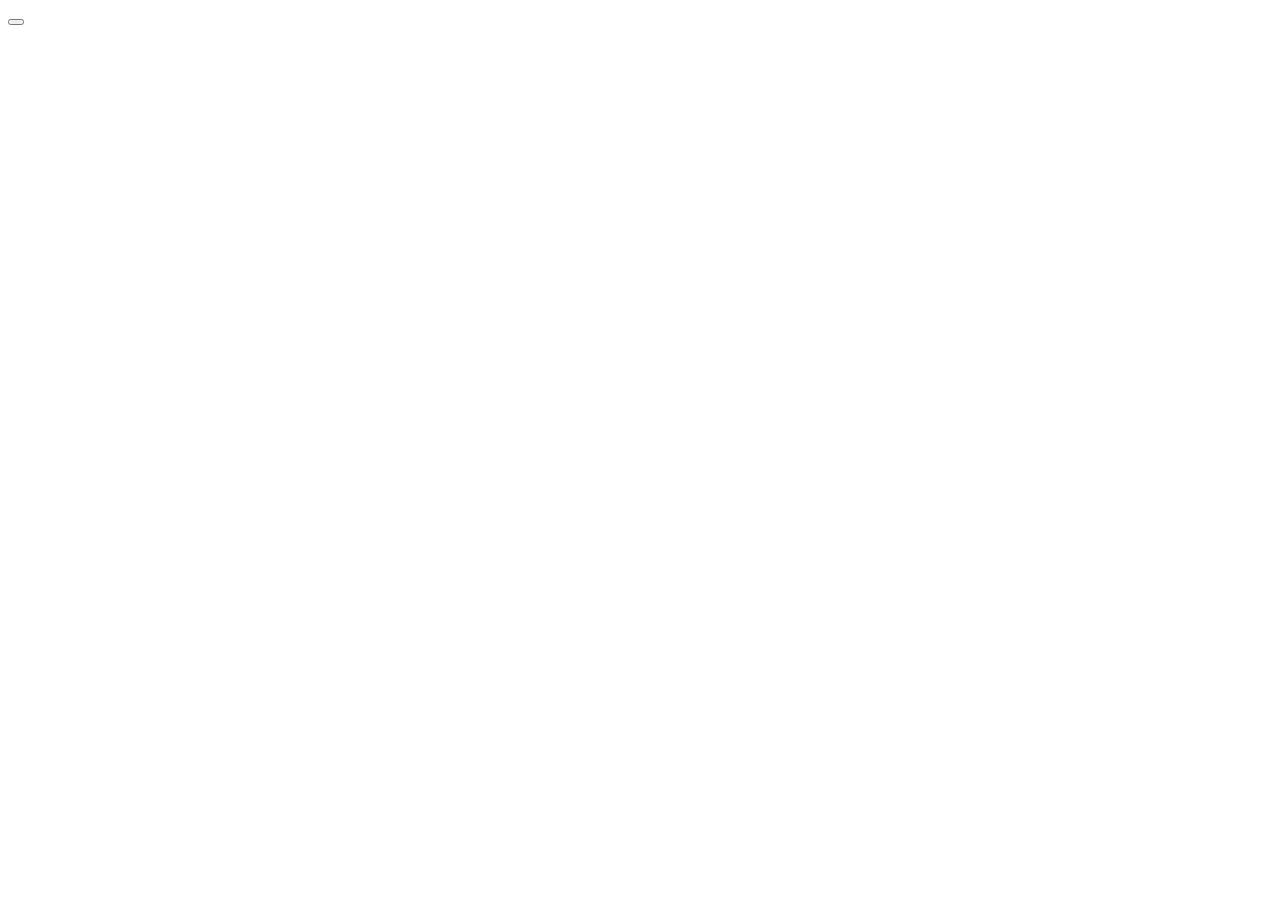
==== index.html @ e1d6df88 "Add files via upload" ====
<!DOCTYPE html>
<html lang="en">
<head>
    <meta charset="UTF-8">
    <meta name="viewport" content="width=device-width, initial-scale=1.0">
    <title>Document</title>
</head>
<body>
    <div>

    </div>
    <button>

    </button>
    <div>

    </div>
</body>
</html>
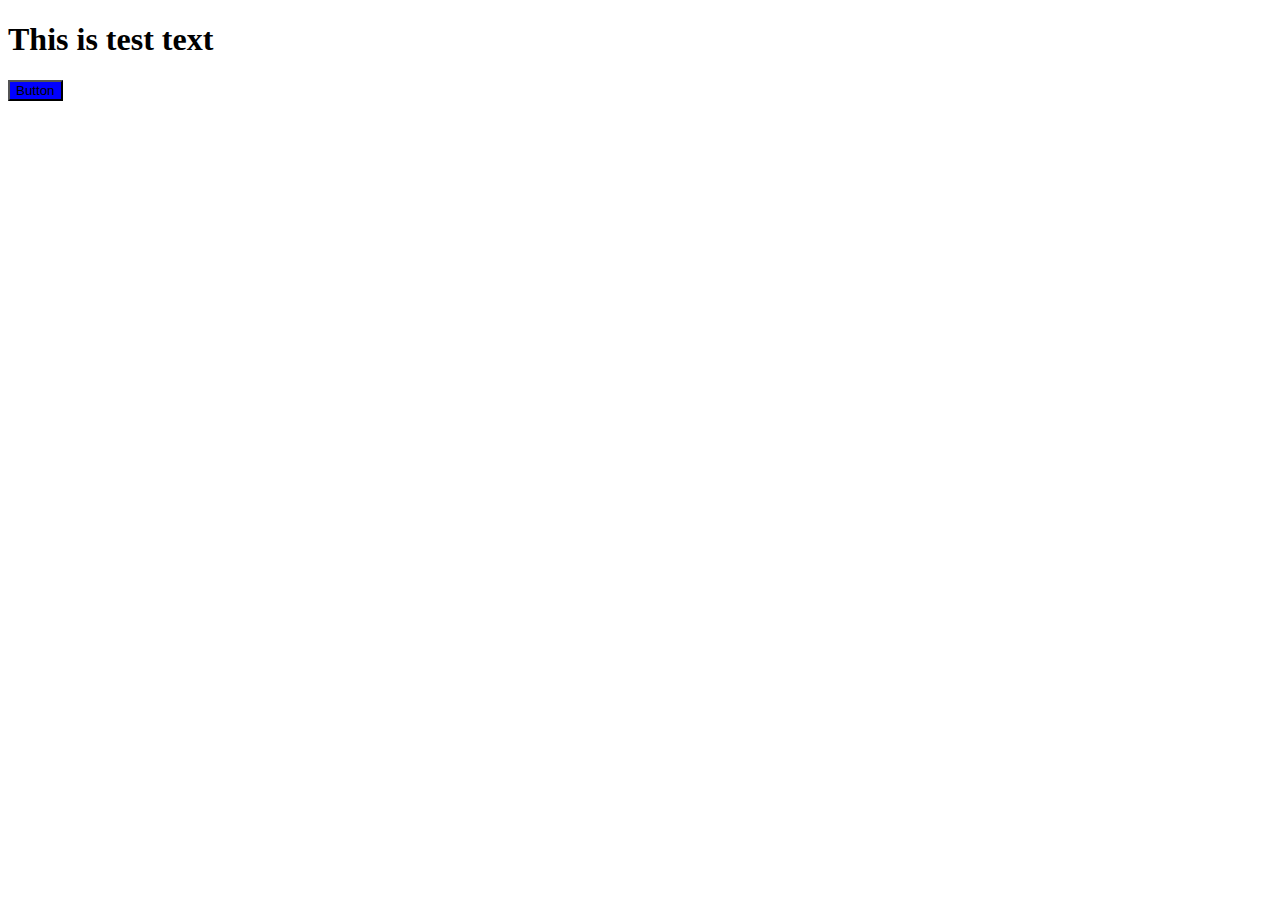
==== commit 6dde56a1: "index.html" ====
--- a/index.html
+++ b/index.html
@@ -6,14 +6,11 @@
     <title>Document</title>
 </head>
 <body>
-    <div>
-
-    </div>
-    <button>
-
+    <h1>
+        This is test text
+    </h1>
+    <button style="background-color : blue">
+        Button
     </button>
-    <div>
-
-    </div>
 </body>
-</html>+</html>
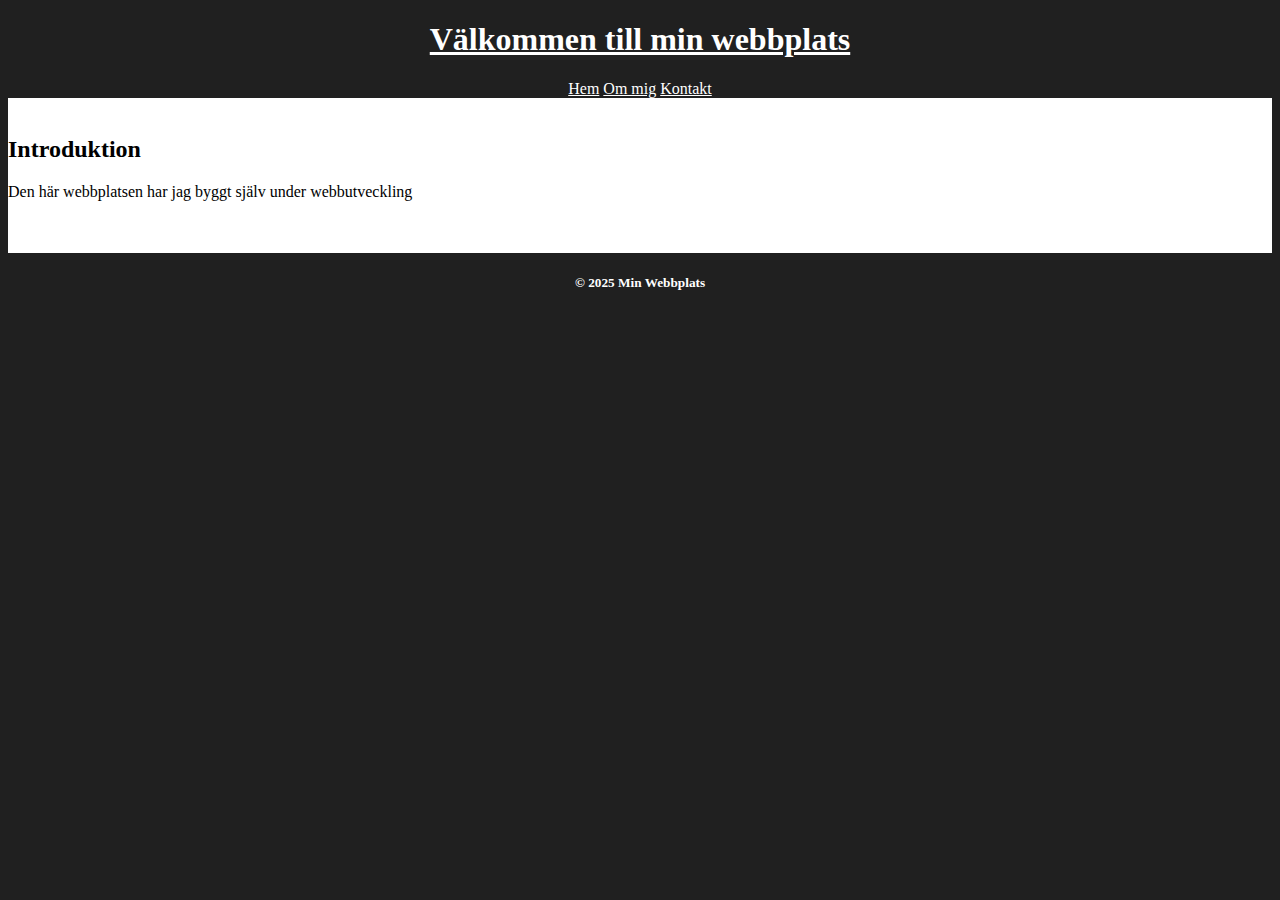
==== commit 7c56aaac: "Add files via upload" ====
--- a/index.html
+++ b/index.html
@@ -4,13 +4,27 @@
     <meta charset="UTF-8">
     <meta name="viewport" content="width=device-width, initial-scale=1.0">
     <title>Document</title>
+    <link rel="stylesheet" href="style.css">
 </head>
 <body>
-    <h1>
-        This is test text
-    </h1>
-    <button style="background-color : blue">
-        Button
-    </button>
+    <header class="indexHeader">
+        <h1><u>Välkommen till min webbplats</u></h1>
+        <nav>
+            <div>
+                <a href="index.html">Hem</a>
+                <a href="about.html">Om mig</a>
+                <a href="contact.html">Kontakt</a>
+            </div>
+        </nav>
+    </header>
+    <main>
+        <br>
+        <h2>Introduktion</h2>
+        <section><p>Den här webbplatsen har jag byggt själv under webbutveckling</p></section>
+        <br><br>
+    </main>
+    <footer>
+        <h5>© 2025 Min Webbplats</h5>
+    </footer>
 </body>
-</html>
+</html>--- a/style.css
+++ b/style.css
@@ -0,0 +1,38 @@
+body{
+    background-color:#202020;}
+main{
+    width: 100%;
+    background-color: #FFFFFF;
+}
+
+h1,h5,a{
+    color: #FFFFFF;
+    text-align: center;
+}
+
+header{
+    text-align: center;
+}
+
+h2,p{
+    color: #000000;
+}
+
+#nav{
+    text-align: center;
+    margin-bottom: 30px;
+}
+#About{
+    color: #202020;
+}
+label{
+    color: #FFFFFF;
+}
+
+.back{
+    color: #FFFFFF;
+}
+
+a:hover{
+    color: violet;
+}